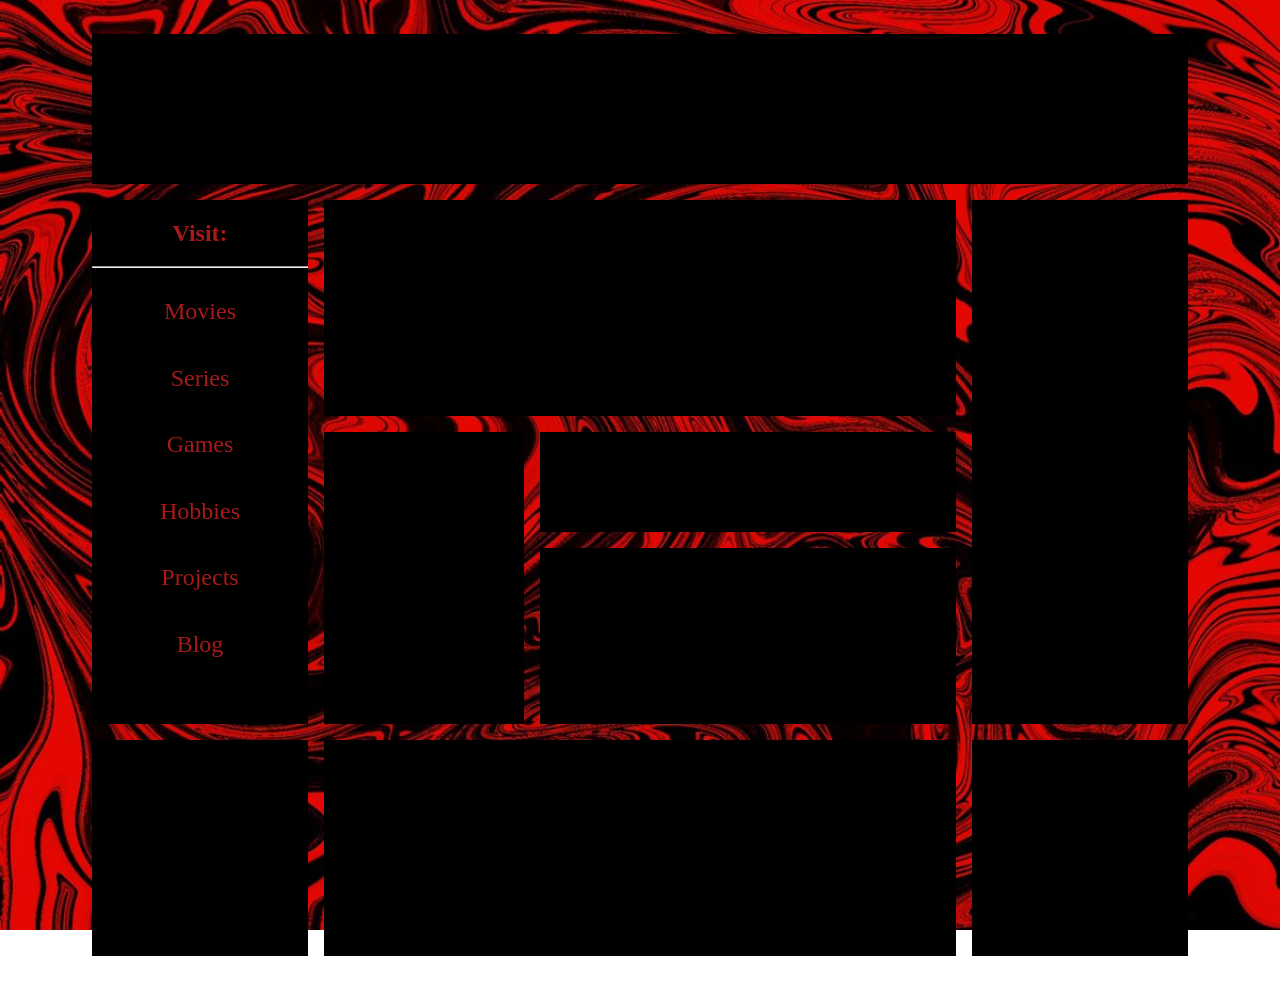
==== index.html @ 5b0f6a65 "Updated(style) with new fonts and colors" ====
<!Doctype html>
<html lang="en">
<head>
    <style>
        body{
            min-height: 100dvh;
            display: flex;
            align-items: center;
            justify-content: center;
            padding: 2%;
            background-image: url("background.jpg");
            background-repeat: no-repeat;
            background-position: center;
            background-size: cover;
            background-attachment: fixed;
        }
        a{
            text-align: center;
            display: flex;
            justify-content: center;
            font-size: 150%;
            padding-top: 10%;
            color: rgb(168, 26, 26);
            font-family: pixelfy;
 
        }
        h2{
            text-align: center;
            display: flex;
            justify-content: center;
            color: rgb(168, 26, 26);
            font-family: jaquard;
        }
        .box{
            background-color: rgb(0, 0, 0);
        }
        .grid-container{
            display: grid;
            grid-template-columns: 100px 100px 200px 200px 200px 100px 100px;
            grid-template-rows: 150px 100px 100px 100px 80px 80px 200px;
            gap: 1em;
            grid-auto-rows:  1fr;
            grid-template-areas:
            "box-1 box-1 box-1 box-1 box-1 box-1 box-1"

            "box-2 box-2 box-3 box-3 box-3 box-4 box-4"
            "box-2 box-2 box-3 box-3 box-3 box-4 box-4"
            "box-2 box-2 box-5 box-6 box-6 box-4 box-4"
            "box-2 box-2 box-5 box-7 box-7 box-4 box-4"
            "box-2 box-2 box-5 box-7 box-7 box-4 box-4"
            "box-8 box-8 box-9 box-9 box-9 box-10 box-10"
            "box-8 box-8 box-9 box-9 box-9 box-10 box-10";
            
        }
        @font-face {
            font-family: pixelfy;
            src: url('PixelifySans-Medium');
            font-family: jaquard;
            src: url('Jacquard12-Regular');
        }
        @media(max-width: 56em){
            .grid-container{
                grid-template-columns: 100px 100px 200px 200px 200px 100px 100px;
                grid-template-rows: 150px 100px 100px 100px 80px 80px 200px;
                grid-template-areas:
                "box-1 box-1 box-1 box-1 box-1 box-1 box-1"

                "box-2 box-2 box-3 box-3 box-3 box-4 box-4"
                "box-2 box-2 box-3 box-3 box-3 box-4 box-4"
                "box-2 box-2 box-5 box-6 box-6 box-4 box-4"
                "box-2 box-2 box-5 box-7 box-7 box-4 box-4"
                 "box-2 box-2 box-5 box-7 box-7 box-4 box-4"
                "box-8 box-8 box-9 box-9 box-9 box-10 box-10"
                "box-8 box-8 box-9 box-9 box-9 box-10 box-10";
             }
        } 
    </style>
</head>

<body>
    <div class="grid-container">
        <div class="box" style="grid-area: box-1"></div>
        <div class="box" style="grid-area: box-2">
            <h2>Visit:</h2>
            <hr>
            <a>Movies</a>
            <br>
            <a>Series</a>
            <br>
            <a>Games</a>
            <br>
            <a>Hobbies</a>
            <br>
            <a>Projects</a>
            <br>
            <a>Blog</a>
        </div>
        <div class="box" style="grid-area: box-3"></div>
        <div class="box" style="grid-area: box-4"></div>
        <div class="box" style="grid-area: box-5"></div>
        <div class="box" style="grid-area: box-6"></div>
        <div class="box" style="grid-area: box-7"></div>
        <div class="box" style="grid-area: box-8"></div>
        <div class="box" style="grid-area: box-9"></div>
        <div class="box" style="grid-area: box-10"></div>
    </div>

</body>
</html>
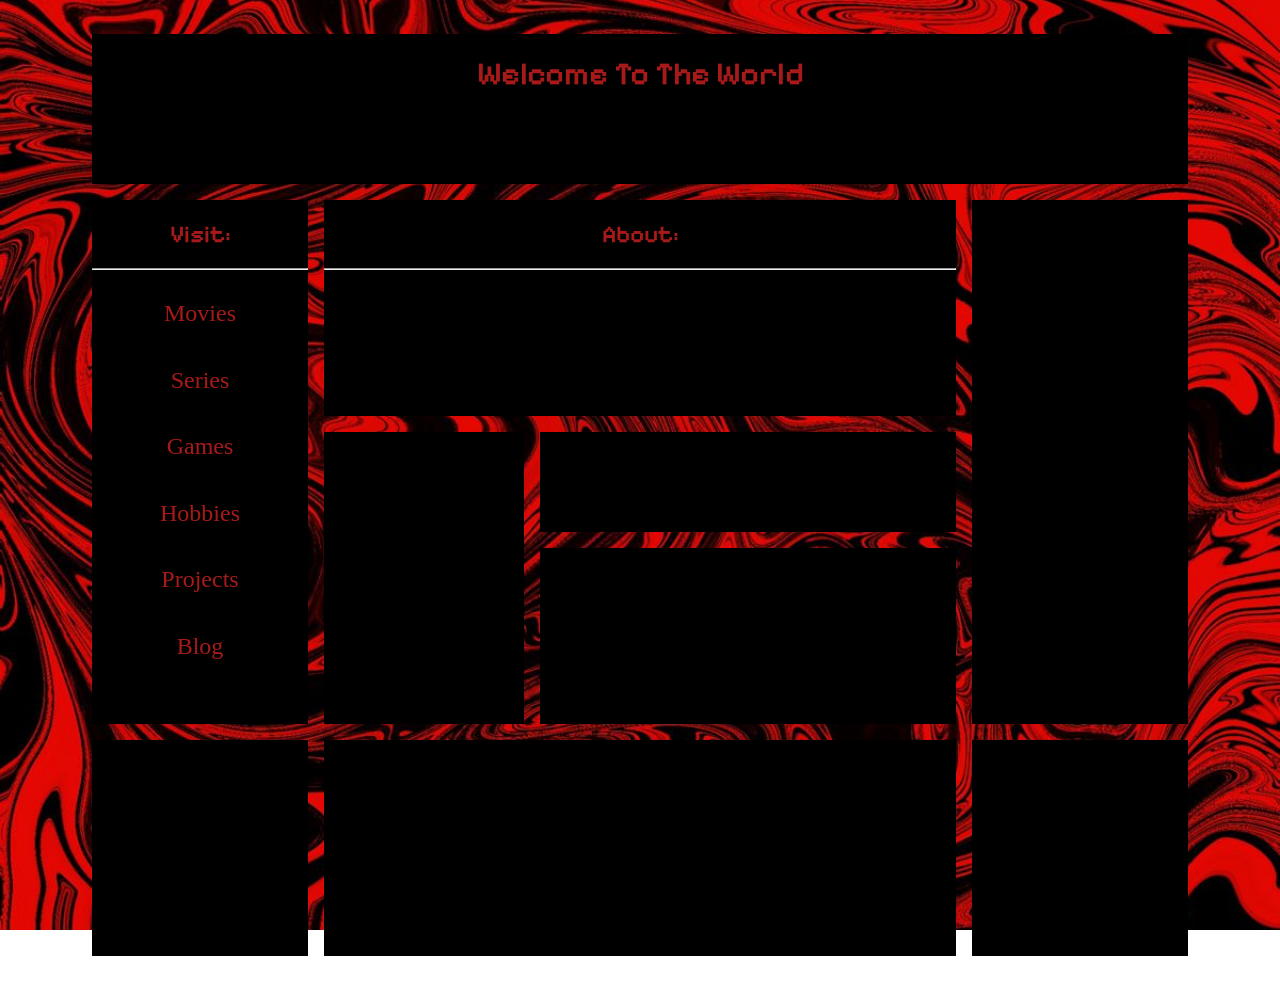
==== commit ff0886ad: "Added images and new fonts" ====
--- a/index.html
+++ b/index.html
@@ -23,6 +23,13 @@
             color: rgb(168, 26, 26);
             font-family: pixelfy;
  
+        }
+        h1{
+            text-align: center;
+            display: flex;
+            justify-content: center;
+            color: rgb(168, 26, 26);
+            font-family: jaquard;
         }
         h2{
             text-align: center;
@@ -54,9 +61,9 @@
         }
         @font-face {
             font-family: pixelfy;
-            src: url('PixelifySans-Medium');
+            src: url("PixelifySans-Medium.ttf");
             font-family: jaquard;
-            src: url('Jacquard12-Regular');
+            src: url("PixelifySans-SemiBold.ttf");
         }
         @media(max-width: 56em){
             .grid-container{
@@ -79,7 +86,10 @@
 
 <body>
     <div class="grid-container">
-        <div class="box" style="grid-area: box-1"></div>
+        <div class="box" style="grid-area: box-1">
+            <h1>Welcome To The World</h1>
+        </div>
+
         <div class="box" style="grid-area: box-2">
             <h2>Visit:</h2>
             <hr>
@@ -95,7 +105,10 @@
             <br>
             <a>Blog</a>
         </div>
-        <div class="box" style="grid-area: box-3"></div>
+        <div class="box" style="grid-area: box-3">
+            <h2>About:</h2>
+            <hr>
+        </div>
         <div class="box" style="grid-area: box-4"></div>
         <div class="box" style="grid-area: box-5"></div>
         <div class="box" style="grid-area: box-6"></div>
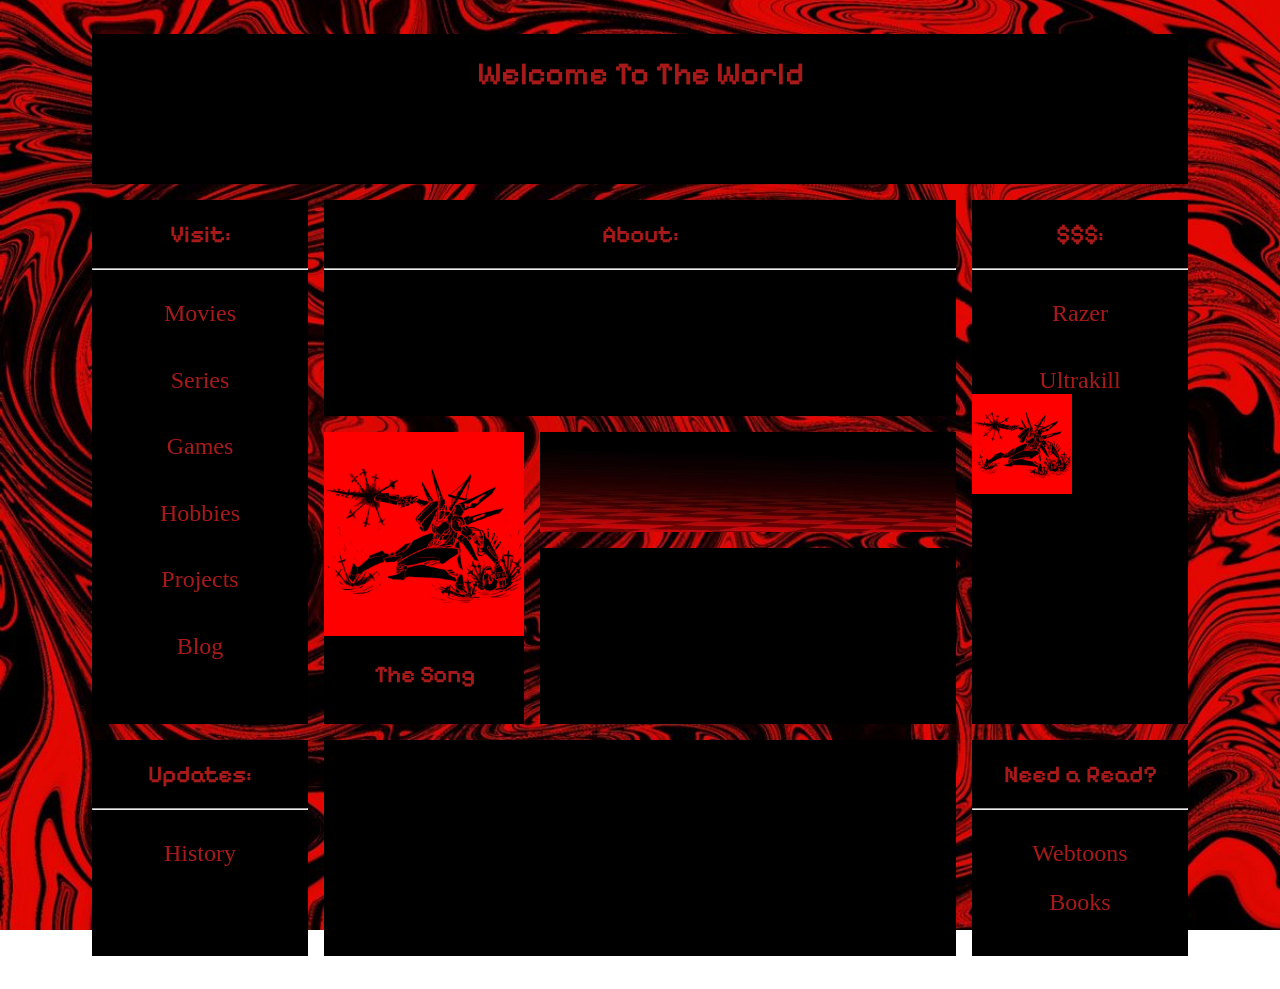
==== commit 42374c8c: "Style(Layout) Basic Layout and idea of the webpage" ====
--- a/index.html
+++ b/index.html
@@ -109,13 +109,36 @@
             <h2>About:</h2>
             <hr>
         </div>
-        <div class="box" style="grid-area: box-4"></div>
-        <div class="box" style="grid-area: box-5"></div>
-        <div class="box" style="grid-area: box-6"></div>
-        <div class="box" style="grid-area: box-7"></div>
-        <div class="box" style="grid-area: box-8"></div>
+        <div class="box" style="grid-area: box-4">
+            <h2>$$$:</h2>
+            <hr>
+            <a>Razer</a>
+            <br>
+            <a>Ultrakill</a>
+            <img src="SoundtrackUltrakill.jpg" width= 100px height=100px>
+        </div>
+        <div class="box" style="grid-area: box-5">
+            <img src="SoundtrackUltrakill.jpg" width= 100% height=70%>
+            <h2>The Song</h2>
+        </div>
+        <div class="box" style="grid-area: box-6">
+            <img src="backgroundmusic.jpg" width= 100% height=100%> 
+
+        </div>
+        <div class="box" style="grid-area: box-7">
+        </div>
+        <div class="box" style="grid-area: box-8">
+            <h2>Updates:</h2>
+            <hr>
+            <a>History</a>
+        </div>
         <div class="box" style="grid-area: box-9"></div>
-        <div class="box" style="grid-area: box-10"></div>
+        <div class="box" style="grid-area: box-10">
+            <h2>Need a Read?</h2>
+            <hr>
+            <a>Webtoons</a>
+            <a>Books</a>
+        </div>
     </div>
 
 </body>
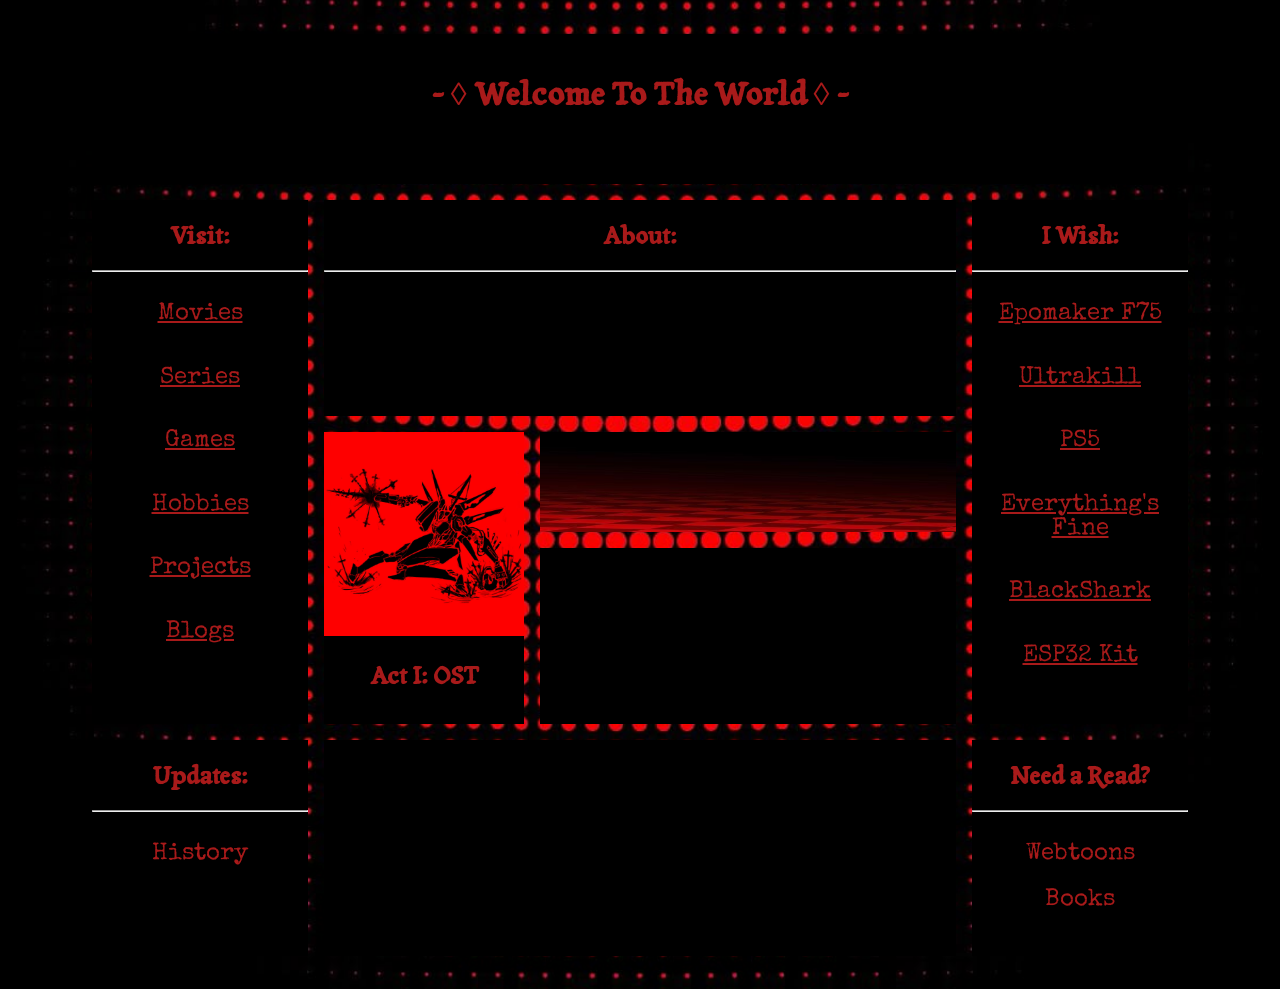
==== commit 0ed90375: "Style(changed font and images)feat(new links and html code)refactor(.css file added)" ====
--- a/index.html
+++ b/index.html
@@ -1,132 +1,69 @@
 <!Doctype html>
 <html lang="en">
 <head>
-    <style>
-        body{
-            min-height: 100dvh;
-            display: flex;
-            align-items: center;
-            justify-content: center;
-            padding: 2%;
-            background-image: url("background.jpg");
-            background-repeat: no-repeat;
-            background-position: center;
-            background-size: cover;
-            background-attachment: fixed;
-        }
-        a{
-            text-align: center;
-            display: flex;
-            justify-content: center;
-            font-size: 150%;
-            padding-top: 10%;
-            color: rgb(168, 26, 26);
-            font-family: pixelfy;
- 
-        }
-        h1{
-            text-align: center;
-            display: flex;
-            justify-content: center;
-            color: rgb(168, 26, 26);
-            font-family: jaquard;
-        }
-        h2{
-            text-align: center;
-            display: flex;
-            justify-content: center;
-            color: rgb(168, 26, 26);
-            font-family: jaquard;
-        }
-        .box{
-            background-color: rgb(0, 0, 0);
-        }
-        .grid-container{
-            display: grid;
-            grid-template-columns: 100px 100px 200px 200px 200px 100px 100px;
-            grid-template-rows: 150px 100px 100px 100px 80px 80px 200px;
-            gap: 1em;
-            grid-auto-rows:  1fr;
-            grid-template-areas:
-            "box-1 box-1 box-1 box-1 box-1 box-1 box-1"
-
-            "box-2 box-2 box-3 box-3 box-3 box-4 box-4"
-            "box-2 box-2 box-3 box-3 box-3 box-4 box-4"
-            "box-2 box-2 box-5 box-6 box-6 box-4 box-4"
-            "box-2 box-2 box-5 box-7 box-7 box-4 box-4"
-            "box-2 box-2 box-5 box-7 box-7 box-4 box-4"
-            "box-8 box-8 box-9 box-9 box-9 box-10 box-10"
-            "box-8 box-8 box-9 box-9 box-9 box-10 box-10";
-            
-        }
-        @font-face {
-            font-family: pixelfy;
-            src: url("PixelifySans-Medium.ttf");
-            font-family: jaquard;
-            src: url("PixelifySans-SemiBold.ttf");
-        }
-        @media(max-width: 56em){
-            .grid-container{
-                grid-template-columns: 100px 100px 200px 200px 200px 100px 100px;
-                grid-template-rows: 150px 100px 100px 100px 80px 80px 200px;
-                grid-template-areas:
-                "box-1 box-1 box-1 box-1 box-1 box-1 box-1"
-
-                "box-2 box-2 box-3 box-3 box-3 box-4 box-4"
-                "box-2 box-2 box-3 box-3 box-3 box-4 box-4"
-                "box-2 box-2 box-5 box-6 box-6 box-4 box-4"
-                "box-2 box-2 box-5 box-7 box-7 box-4 box-4"
-                 "box-2 box-2 box-5 box-7 box-7 box-4 box-4"
-                "box-8 box-8 box-9 box-9 box-9 box-10 box-10"
-                "box-8 box-8 box-9 box-9 box-9 box-10 box-10";
-             }
-        } 
-    </style>
+   <link rel="stylesheet" href="style.css">
 </head>
 
 <body>
-    <div class="grid-container">
+    <div class="grid-container-index">
         <div class="box" style="grid-area: box-1">
-            <h1>Welcome To The World</h1>
+            <br>
+            <h1>- ◊ Welcome To The World ◊ -</h1>
         </div>
 
         <div class="box" style="grid-area: box-2">
             <h2>Visit:</h2>
             <hr>
-            <a>Movies</a>
+            <a href="movies.html">Movies</a>
             <br>
-            <a>Series</a>
+            <a href="series.html">Series</a>
             <br>
-            <a>Games</a>
+            <a href="games.html">Games</a>
             <br>
-            <a>Hobbies</a>
+            <a href="hobbies.html">Hobbies</a>
             <br>
-            <a>Projects</a>
+            <a href="projects.html">Projects</a>
             <br>
-            <a>Blog</a>
+            <a href="blog.html">Blogs</a>
         </div>
+
         <div class="box" style="grid-area: box-3">
             <h2>About:</h2>
             <hr>
         </div>
+
         <div class="box" style="grid-area: box-4">
-            <h2>$$$:</h2>
+            <h2>I Wish:</h2>
             <hr>
-            <a>Razer</a>
+            <a href="https://epomaker.com/products/epomaker-aula-f75">Epomaker F75</a>
             <br>
-            <a>Ultrakill</a>
-            <img src="SoundtrackUltrakill.jpg" width= 100px height=100px>
-        </div>
-        <div class="box" style="grid-area: box-5">
-            <img src="SoundtrackUltrakill.jpg" width= 100% height=70%>
-            <h2>The Song</h2>
-        </div>
-        <div class="box" style="grid-area: box-6">
-            <img src="backgroundmusic.jpg" width= 100% height=100%> 
+            <a href="https://store.steampowered.com/app/1229490/ULTRAKILL/">Ultrakill</a>
+            <br>
+            <a href="https://www.playstation.com/en-ca/ps5/">PS5</a>
+            <br>
+            <a href="https://www.indigo.ca/products/everything-is-fine-volume-one?_su_rec=[base64]&_su_rec_id=d81c8d76-1407-4834-97dd-6565f7515eed-1792592493">Everything's Fine</a>
+            <br>
+            <a href="https://www.razer.com/ca-en/gaming-headsets/razer-blackshark-v2-x">BlackShark</a>
+            <br>
+            <a href="https://www.amazon.ca/esp32-kit/s?k=esp32+kit">ESP32 Kit</a>
+            
+
 
         </div>
+
+        <div class="box" style="grid-area: box-5">
+            <img src="images/SoundtrackUltrakill.jpg" width= 100% height=70%>
+            <h2>Act I: OST</h2>
+        </div>
+
+        <div class="box" style="grid-area: box-6">
+            <img src="images/backgroundmusic.jpg" width= 100% height=100%> 
+
+        </div>
+
         <div class="box" style="grid-area: box-7">
         </div>
+
         <div class="box" style="grid-area: box-8">
             <h2>Updates:</h2>
             <hr>
--- a/style.css
+++ b/style.css
@@ -0,0 +1,155 @@
+body{
+    min-height: 100dvh;
+    display: flex;
+    align-items: center;
+    justify-content: center;
+    padding: 2%;
+    background-image: url("images/background-2.jpg");
+    background-repeat: no-repeat;
+    background-position: center;
+    background-size: cover;
+    background-attachment: fixed;
+}
+a{
+    text-align: center;
+    display: flex;
+    justify-content: center;
+    font-size: 150%;
+    padding-top: 10%;
+    color: rgb(168, 26, 26);
+    font-family: pixel;
+
+}
+h1{
+    text-align: center;
+    display: flex;
+    justify-content: center;
+    color: rgb(168, 26, 26);
+    font-family: jaquard;
+}
+h2{
+    text-align: center;
+    display: flex;
+    justify-content: center;
+    color: rgb(168, 26, 26);
+    font-family: jaquard;
+}
+.box{
+    background-color: rgb(0, 0, 0);
+}
+.grid-container-index{
+    display: grid;
+    grid-template-columns: 100px 100px 200px 200px 200px 100px 100px;
+    grid-template-rows: 150px 100px 100px 100px 80px 80px 200px;
+    gap: 1em;
+    grid-auto-rows:  1fr;
+    grid-template-areas:
+    "box-1 box-1 box-1 box-1 box-1 box-1 box-1"
+
+    "box-2 box-2 box-3 box-3 box-3 box-4 box-4"
+    "box-2 box-2 box-3 box-3 box-3 box-4 box-4"
+    "box-2 box-2 box-5 box-6 box-6 box-4 box-4"
+    "box-2 box-2 box-5 box-7 box-7 box-4 box-4"
+    "box-2 box-2 box-5 box-7 box-7 box-4 box-4"
+    "box-8 box-8 box-9 box-9 box-9 box-10 box-10"
+    "box-8 box-8 box-9 box-9 box-9 box-10 box-10";
+    
+}
+.grid-container-movies{
+    display: grid;
+    grid-template-columns: 100px 100px 200px 200px 200px 100px 100px;
+    grid-template-rows: 100px;
+    gap: 1em;
+    grid-auto-rows:  1fr;
+    grid-template-areas:
+
+    "box-1 box-1 box-1 box-1 box-1 box-1 box-1"
+
+    "box-2 box-2 box-2 box-2 box-2 box-2 box-2"
+    "box-3 box-3 box-3 box-3 box-3 box-3 box-3"
+    "box-4 box-4 box-4 box-4 box-4 box-4 box-4";
+}
+.grid-container-series{
+    display: grid;
+    grid-template-columns: 100px 100px 200px 200px 200px 100px 100px;
+    grid-template-rows: 100px;
+    gap: 1em;
+    grid-auto-rows:  1fr;
+    grid-template-areas:
+
+    "box-1 box-1 box-1 box-1 box-1 box-1 box-1"
+
+    "box-2 box-2 box-2 box-2 box-2 box-2 box-2"
+    "box-3 box-3 box-3 box-3 box-3 box-3 box-3"
+    "box-4 box-4 box-4 box-4 box-4 box-4 box-4";
+}
+.grid-container-games{
+    display: grid;
+    grid-template-columns: 100px 100px 200px 200px 200px 100px 100px;
+    grid-template-rows: 100px;
+    gap: 1em;
+    grid-auto-rows:  1fr;
+    grid-template-areas:
+
+    "box-1 box-1 box-1 box-1 box-1 box-1 box-1"
+
+    "box-2 box-2 box-2 box-2 box-2 box-2 box-2"
+    "box-3 box-3 box-3 box-3 box-3 box-3 box-3"
+    "box-4 box-4 box-4 box-4 box-4 box-4 box-4";
+    
+}
+@font-face {
+    font-family: jaquard;
+    src: url("Tagesschrift-Regular.ttf");
+}
+@font-face {
+    font-family: pixel;
+    src: url("SpecialElite-Regular.ttf");
+}
+
+@media(max-width: 56em){
+    .grid-container-index{
+        grid-template-columns: 100px 100px 200px 200px 200px 100px 100px;
+        grid-template-rows: 150px 100px 100px 100px 80px 80px 200px;
+        grid-template-areas:
+        "box-1 box-1 box-1 box-1 box-1 box-1 box-1"
+
+        "box-2 box-2 box-3 box-3 box-3 box-4 box-4"
+        "box-2 box-2 box-3 box-3 box-3 box-4 box-4"
+        "box-2 box-2 box-5 box-6 box-6 box-4 box-4"
+        "box-2 box-2 box-5 box-7 box-7 box-4 box-4"
+        "box-2 box-2 box-5 box-7 box-7 box-4 box-4"
+        "box-8 box-8 box-9 box-9 box-9 box-10 box-10"
+        "box-8 box-8 box-9 box-9 box-9 box-10 box-10";
+        }
+    .grid-container-movies{
+        grid-template-columns: 100px 100px 200px 200px 200px 100px 100px;
+        grid-template-rows: 100px;
+        grid-template-areas:
+        "box-1 box-1 box-1 box-1 box-1 box-1 box-1"
+        "box-2 box-2 box-2 box-2 box-2 box-2 box-2"
+        "box-3 box-3 box-3 box-3 box-3 box-3 box-3";
+    }
+    .grid-container-series{
+    grid-template-columns: 100px 100px 200px 200px 200px 100px 100px;
+    grid-template-rows: 100px;
+    grid-template-areas:
+
+    "box-1 box-1 box-1 box-1 box-1 box-1 box-1"
+
+    "box-2 box-2 box-2 box-2 box-2 box-2 box-2"
+    "box-3 box-3 box-3 box-3 box-3 box-3 box-3"
+    "box-4 box-4 box-4 box-4 box-4 box-4 box-4";
+    }
+    .grid-container-games{
+    grid-template-columns: 100px 100px 200px 200px 200px 100px 100px;
+    grid-template-rows: 100px;
+    grid-template-areas:
+
+    "box-1 box-1 box-1 box-1 box-1 box-1 box-1"
+
+    "box-2 box-2 box-2 box-2 box-2 box-2 box-2"
+    "box-3 box-3 box-3 box-3 box-3 box-3 box-3"
+    "box-4 box-4 box-4 box-4 box-4 box-4 box-4";
+    }
+} 
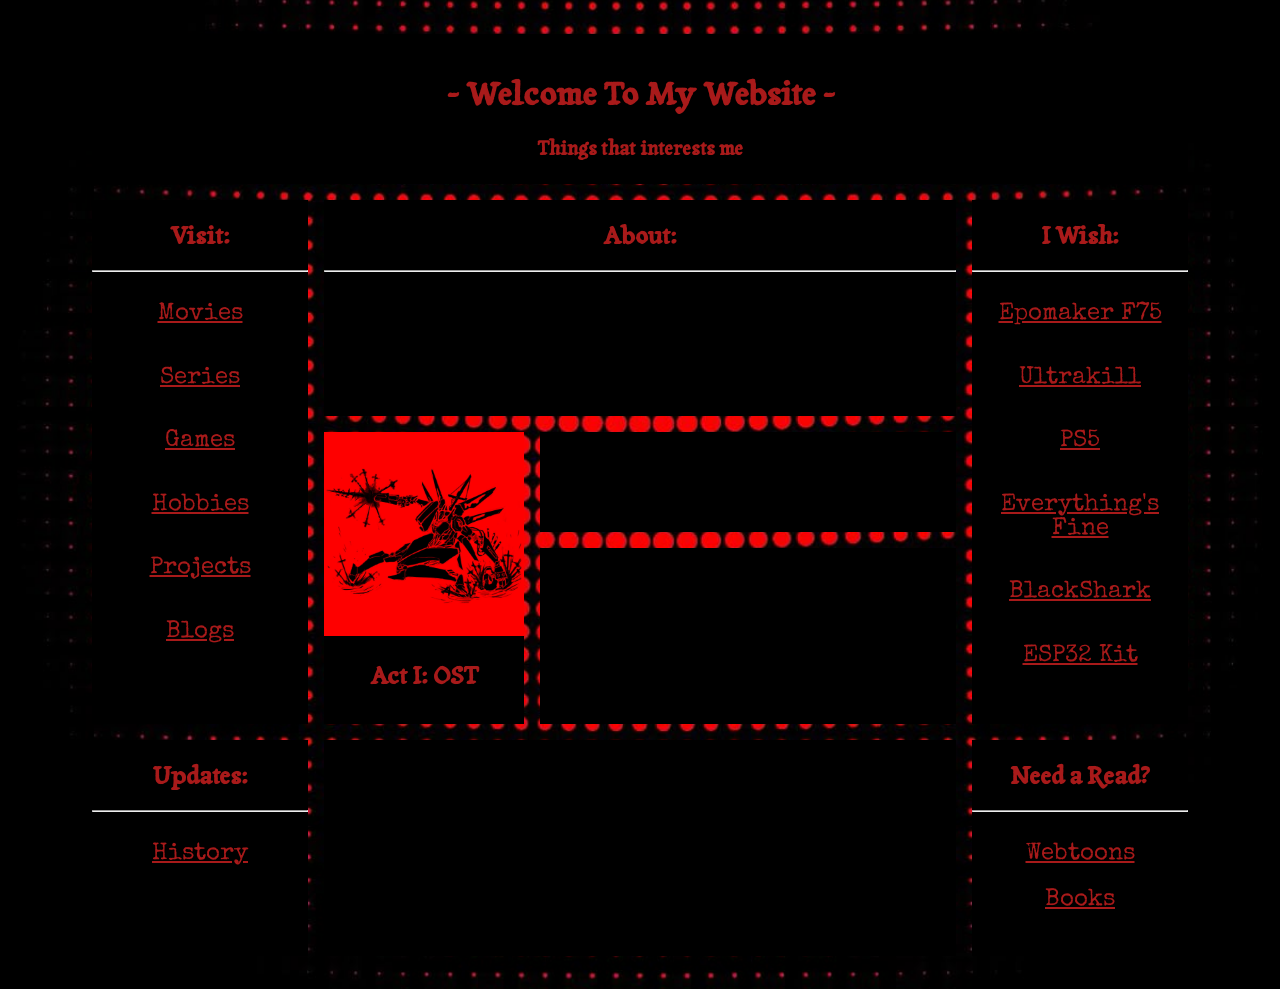
==== commit 08bcdd3b: "Style(more images deleted fonts)feat(more html files and links)" ====
--- a/index.html
+++ b/index.html
@@ -8,7 +8,8 @@
     <div class="grid-container-index">
         <div class="box" style="grid-area: box-1">
             <br>
-            <h1>- ◊ Welcome To The World ◊ -</h1>
+            <h1>- Welcome To My Website -</h1>
+            <h3>Things that interests me</h3>
         </div>
 
         <div class="box" style="grid-area: box-2">
@@ -57,7 +58,7 @@
         </div>
 
         <div class="box" style="grid-area: box-6">
-            <img src="images/backgroundmusic.jpg" width= 100% height=100%> 
+        
 
         </div>
 
@@ -67,14 +68,14 @@
         <div class="box" style="grid-area: box-8">
             <h2>Updates:</h2>
             <hr>
-            <a>History</a>
+            <a href="history.html">History</a>
         </div>
         <div class="box" style="grid-area: box-9"></div>
         <div class="box" style="grid-area: box-10">
             <h2>Need a Read?</h2>
             <hr>
-            <a>Webtoons</a>
-            <a>Books</a>
+            <a href="webtoon.html">Webtoons</a>
+            <a href="reads.html">Books</a>
         </div>
     </div>
 
--- a/style.css
+++ b/style.css
@@ -28,6 +28,13 @@
     font-family: jaquard;
 }
 h2{
+    text-align: center;
+    display: flex;
+    justify-content: center;
+    color: rgb(168, 26, 26);
+    font-family: jaquard;
+}
+h3{
     text-align: center;
     display: flex;
     justify-content: center;
@@ -97,6 +104,54 @@
     "box-3 box-3 box-3 box-3 box-3 box-3 box-3"
     "box-4 box-4 box-4 box-4 box-4 box-4 box-4";
     
+}
+.grid-container-webtoons{
+    display: grid;
+    grid-template-columns: 150px 100px 200px 200px 200px 100px 150px;
+    grid-template-rows: 100px;
+    gap: 1em;
+    grid-auto-rows:  1fr;
+    grid-template-areas:
+
+    "box-1 box-1 box-1 box-1 box-1 box-1 box-1"
+
+    "box-2 box-2 box-2 box-2 box-2 box-2 box-2"
+    "box-3 box-3 box-3 box-3 box-3 box-3 box-3"
+    "box-4 box-4 box-4 box-4 box-4 box-4 box-4";
+}
+.grid-container-reads{
+    display: grid;
+    grid-template-columns: 100px 100px 200px 200px 200px 100px 100px;
+    grid-template-rows: 100px;
+    gap: 1em;
+    grid-auto-rows:  1fr;
+    grid-template-areas:
+
+    "box-1 box-1 box-1 box-1 box-1 box-1 box-1"
+
+    "box-2 box-2 box-2 box-2 box-2 box-2 box-2"
+    "box-3 box-3 box-3 box-3 box-3 box-3 box-3"
+    "box-4 box-4 box-4 box-4 box-4 box-4 box-4";
+}
+.grid-container-history{
+    display: grid;
+    grid-template-columns: 150px 100px 200px 200px 200px 100px 150px;
+    grid-template-rows: 100px;
+    gap: 1em;
+    grid-auto-rows:  1fr;
+    grid-template-areas:
+
+    "box-1 box-1 box-1 box-1 box-1 box-1 box-1"
+}
+.grid-container-blogs{
+    display: grid;
+    grid-template-columns: 150px 100px 200px 200px 200px 100px 150px;
+    grid-template-rows: 100px;
+    gap: 1em;
+    grid-auto-rows:  1fr;
+    grid-template-areas:
+
+    "box-1 box-1 box-1 box-1 box-1 box-1 box-1"
 }
 @font-face {
     font-family: jaquard;
@@ -152,4 +207,42 @@
     "box-3 box-3 box-3 box-3 box-3 box-3 box-3"
     "box-4 box-4 box-4 box-4 box-4 box-4 box-4";
     }
+    .grid-container-webtoons{
+    grid-template-columns: 150px 100px 200px 200px 200px 100px 150px;
+    grid-template-rows: 100px;
+    grid-template-areas:
+
+    "box-1 box-1 box-1 box-1 box-1 box-1 box-1"
+
+    "box-2 box-2 box-2 box-2 box-2 box-2 box-2"
+    "box-3 box-3 box-3 box-3 box-3 box-3 box-3"
+    "box-4 box-4 box-4 box-4 box-4 box-4 box-4";
+}
+.grid-container-reads{
+    grid-template-columns: 100px 100px 200px 200px 200px 100px 100px;
+    grid-template-rows: 100px;
+    grid-template-areas:
+
+    "box-1 box-1 box-1 box-1 box-1 box-1 box-1"
+
+    "box-2 box-2 box-2 box-2 box-2 box-2 box-2"
+    "box-3 box-3 box-3 box-3 box-3 box-3 box-3"
+    "box-4 box-4 box-4 box-4 box-4 box-4 box-4";
+}
+.grid-container-history{
+    grid-template-columns: 150px 100px 200px 200px 200px 100px 150px;
+    grid-template-rows: 100px;
+    grid-template-areas:
+
+    "box-1 box-1 box-1 box-1 box-1 box-1 box-1"
+;
+}
+.grid-container-blogs{
+    grid-template-columns: 150px 100px 200px 200px 200px 100px 150px;
+    grid-template-rows: 100px;
+    grid-template-areas:
+
+    "box-1 box-1 box-1 box-1 box-1 box-1 box-1"
+;
+}
 } 
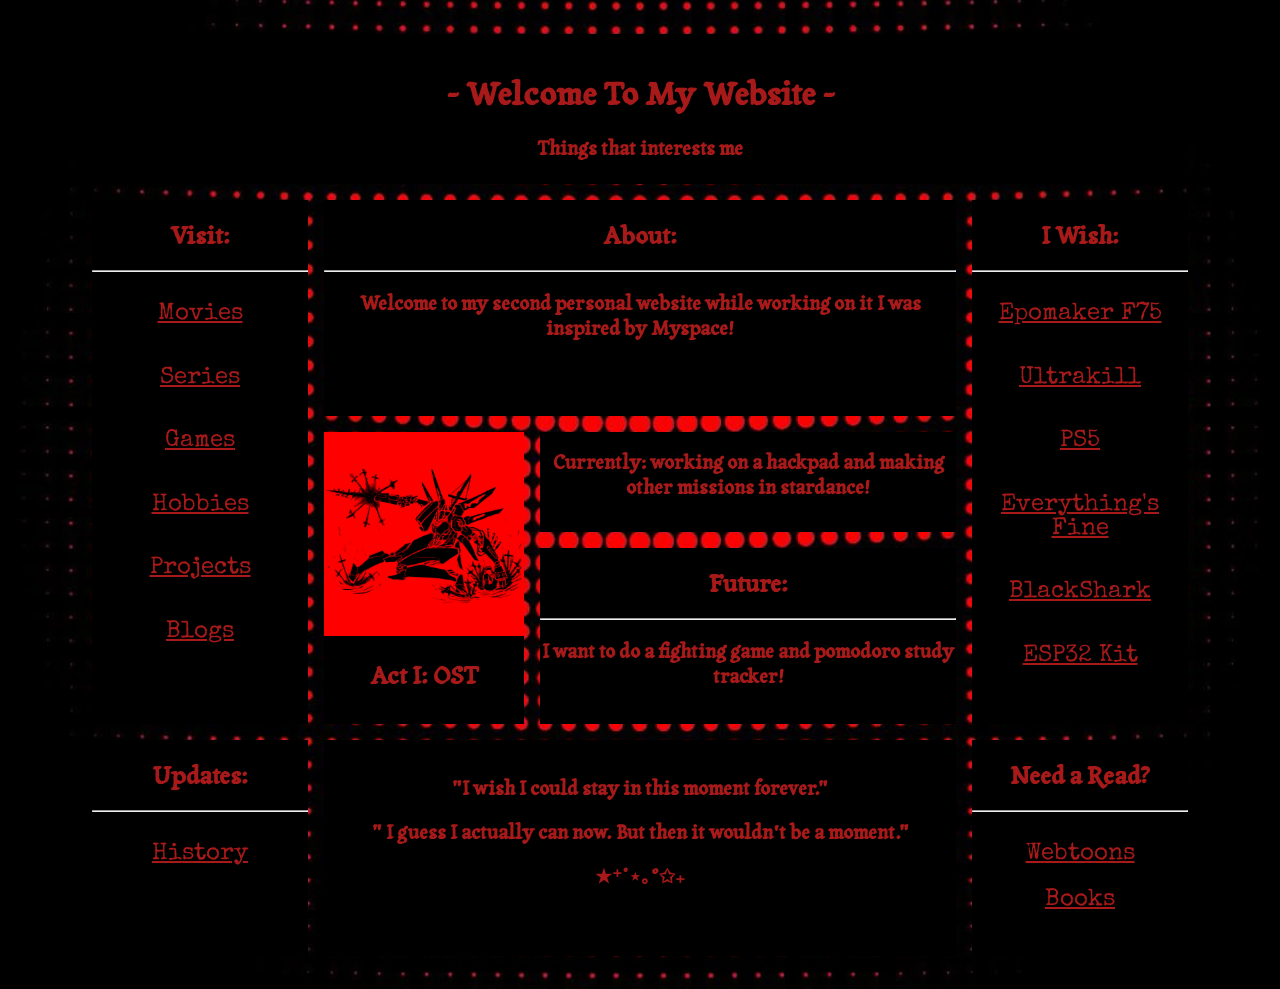
==== commit a5b75328: "Style(added text + images) Fixed(bottom gap) Completed index. Added project and hobbies" ====
--- a/index.html
+++ b/index.html
@@ -31,6 +31,7 @@
         <div class="box" style="grid-area: box-3">
             <h2>About:</h2>
             <hr>
+            <h3>Welcome to my second personal website while working on it I was inspired by Myspace!</h3>
         </div>
 
         <div class="box" style="grid-area: box-4">
@@ -58,11 +59,13 @@
         </div>
 
         <div class="box" style="grid-area: box-6">
-        
-
+            <h3>Currently: working on a hackpad and making other missions in stardance!</h3>
         </div>
 
         <div class="box" style="grid-area: box-7">
+            <h2>Future: </h2>
+            <hr>
+            <h3>I want to do a fighting game and pomodoro study tracker!</h3>
         </div>
 
         <div class="box" style="grid-area: box-8">
@@ -70,7 +73,13 @@
             <hr>
             <a href="history.html">History</a>
         </div>
-        <div class="box" style="grid-area: box-9"></div>
+        <div class="box" style="grid-area: box-9">
+             <br>
+             <h3>"I wish I could stay in this moment forever."</h3>
+             <h3>" I guess I actually can now. But then it wouldn't be a moment."</h3>
+             <h3>★⁺˚⋆｡°✩₊</h3>
+             <br>
+        </div>
         <div class="box" style="grid-area: box-10">
             <h2>Need a Read?</h2>
             <hr>
--- a/style.css
+++ b/style.css
@@ -153,6 +153,36 @@
 
     "box-1 box-1 box-1 box-1 box-1 box-1 box-1"
 }
+
+.grid-container-projects{
+    display: grid;
+    grid-template-columns: 100px 100px 200px 200px 200px 100px 100px;
+    grid-template-rows: 100px;
+    gap: 1em;
+    grid-auto-rows:  1fr;
+    grid-template-areas:
+
+    "box-1 box-1 box-1 box-1 box-1 box-1 box-1"
+
+    "box-2 box-2 box-2 box-2 box-2 box-2 box-2"
+    "box-3 box-3 box-3 box-3 box-3 box-3 box-3"
+    "box-4 box-4 box-4 box-4 box-4 box-4 box-4";
+}
+.grid-container-hobbies{
+    display: grid;
+    grid-template-columns: 100px 100px 200px 200px 200px 100px 100px;
+    grid-template-rows: 100px;
+    gap: 1em;
+    grid-auto-rows:  1fr;
+    grid-template-areas:
+
+    "box-1 box-1 box-1 box-1 box-1 box-1 box-1"
+
+    "box-2 box-2 box-2 box-2 box-2 box-2 box-2"
+    "box-3 box-3 box-3 box-3 box-3 box-3 box-3"
+    "box-4 box-4 box-4 box-4 box-4 box-4 box-4";
+}
+
 @font-face {
     font-family: jaquard;
     src: url("Tagesschrift-Regular.ttf");
@@ -187,7 +217,7 @@
     }
     .grid-container-series{
     grid-template-columns: 100px 100px 200px 200px 200px 100px 100px;
-    grid-template-rows: 100px;
+    grid-template-rows: px;
     grid-template-areas:
 
     "box-1 box-1 box-1 box-1 box-1 box-1 box-1"
@@ -234,15 +264,35 @@
     grid-template-rows: 100px;
     grid-template-areas:
 
-    "box-1 box-1 box-1 box-1 box-1 box-1 box-1"
-;
+    "box-1 box-1 box-1 box-1 box-1 box-1 box-1";
 }
 .grid-container-blogs{
     grid-template-columns: 150px 100px 200px 200px 200px 100px 150px;
     grid-template-rows: 100px;
     grid-template-areas:
 
-    "box-1 box-1 box-1 box-1 box-1 box-1 box-1"
-;
+    "box-1 box-1 box-1 box-1 box-1 box-1 box-1";
+}
+.grid-container-projects{
+    grid-template-columns: 100px 100px 200px 200px 200px 100px 100px;
+    grid-template-rows: 100px;
+    grid-template-areas:
+
+    "box-1 box-1 box-1 box-1 box-1 box-1 box-1"
+
+    "box-2 box-2 box-2 box-2 box-2 box-2 box-2"
+    "box-3 box-3 box-3 box-3 box-3 box-3 box-3"
+    "box-4 box-4 box-4 box-4 box-4 box-4 box-4";
+}
+.grid-container-hobbies{
+    grid-template-columns: 100px 100px 200px 200px 200px 100px 100px;
+    grid-template-rows: 100px;
+    grid-template-areas:
+
+    "box-1 box-1 box-1 box-1 box-1 box-1 box-1"
+
+    "box-2 box-2 box-2 box-2 box-2 box-2 box-2"
+    "box-3 box-3 box-3 box-3 box-3 box-3 box-3"
+    "box-4 box-4 box-4 box-4 box-4 box-4 box-4";
 }
 } 
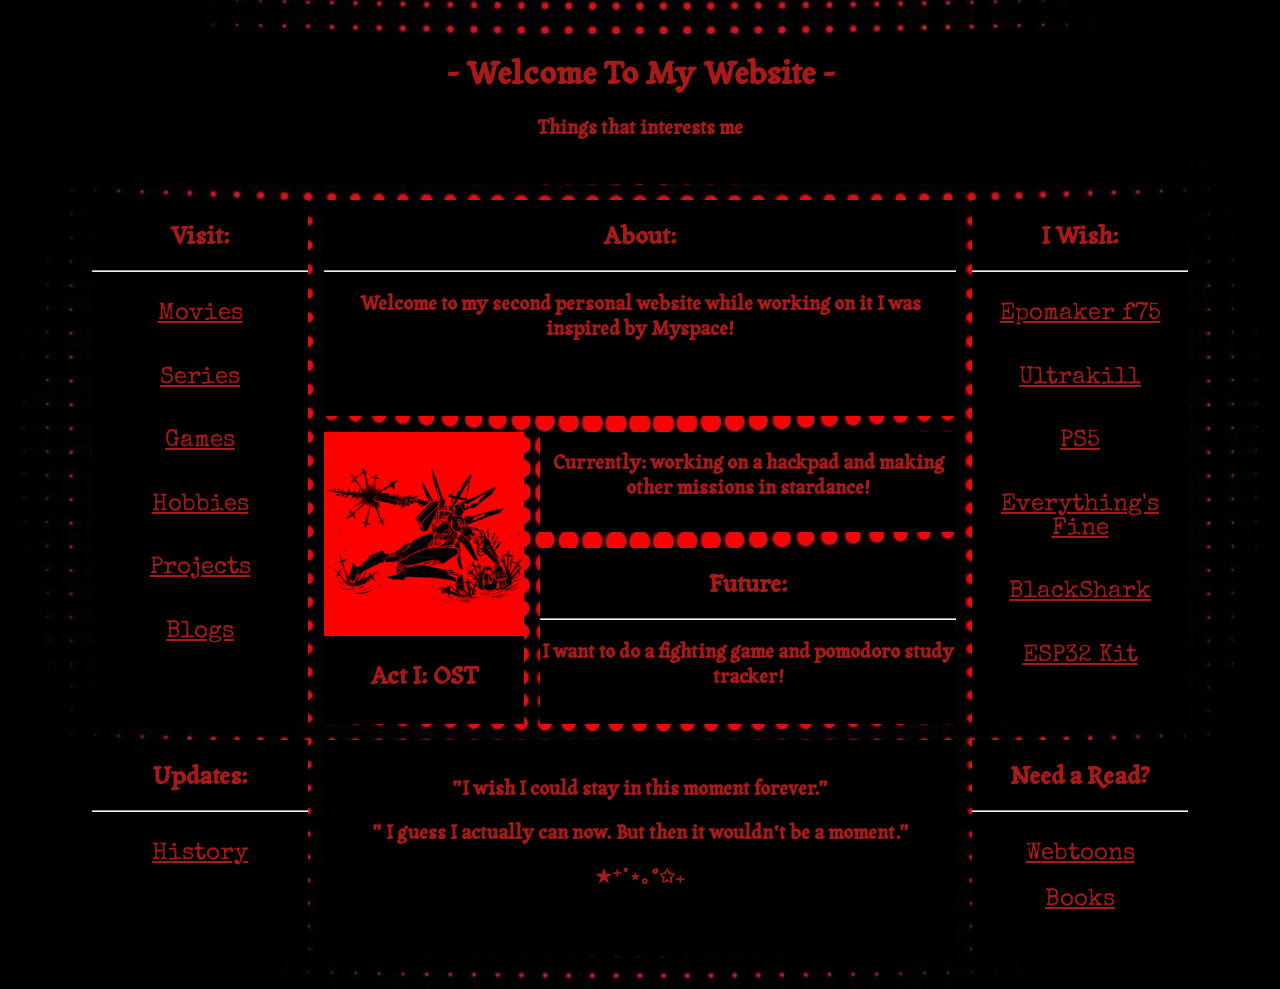
==== commit 9ee99a2f: "Feat(Back Buttons and Links Open in New Tabs)" ====
--- a/index.html
+++ b/index.html
@@ -37,17 +37,17 @@
         <div class="box" style="grid-area: box-4">
             <h2>I Wish:</h2>
             <hr>
-            <a href="https://epomaker.com/products/epomaker-aula-f75">Epomaker F75</a>
+            <a href="https://epomaker.com/products/epomaker-aula-f75" target="_blank">Epomaker f75</a>
             <br>
-            <a href="https://store.steampowered.com/app/1229490/ULTRAKILL/">Ultrakill</a>
+            <a href="https://store.steampowered.com/app/1229490/ULTRAKILL/" target="_blank" >Ultrakill</a>
             <br>
-            <a href="https://www.playstation.com/en-ca/ps5/">PS5</a>
+            <a href="https://www.playstation.com/en-ca/ps5/" target="_blank" >PS5</a>
             <br>
-            <a href="https://www.indigo.ca/products/everything-is-fine-volume-one?_su_rec=[base64]&_su_rec_id=d81c8d76-1407-4834-97dd-6565f7515eed-1792592493">Everything's Fine</a>
+            <a href="https://www.indigo.ca/products/everything-is-fine-volume-one?_su_rec=[base64]&_su_rec_id=d81c8d76-1407-4834-97dd-6565f7515eed-1792592493" target="_blank" >Everything's Fine</a>
             <br>
-            <a href="https://www.razer.com/ca-en/gaming-headsets/razer-blackshark-v2-x">BlackShark</a>
+            <a href="https://www.razer.com/ca-en/gaming-headsets/razer-blackshark-v2-x" target="_blank" >BlackShark</a>
             <br>
-            <a href="https://www.amazon.ca/esp32-kit/s?k=esp32+kit">ESP32 Kit</a>
+            <a href="https://www.amazon.ca/esp32-kit/s?k=esp32+kit" target="_blank" >ESP32 Kit</a>
             
 
 
--- a/style.css
+++ b/style.css
@@ -21,6 +21,7 @@
 
 }
 h1{
+    margin-top: 0px;
     text-align: center;
     display: flex;
     justify-content: center;
@@ -40,6 +41,19 @@
     justify-content: center;
     color: rgb(168, 26, 26);
     font-family: jaquard;
+}
+button{
+    display: block;        
+    margin-left: auto;       
+    margin-right: auto;
+    margin-top: 10px;
+    margin-bottom: 0px;
+    color: rgb(168, 26, 26);
+    font-family: jaquard;
+    background-color: rgb(0, 0, 0);
+    cursor: pointer;
+    border: 0px;
+
 }
 .box{
     background-color: rgb(0, 0, 0);
@@ -64,8 +78,8 @@
 }
 .grid-container-movies{
     display: grid;
-    grid-template-columns: 100px 100px 200px 200px 200px 100px 100px;
-    grid-template-rows: 100px;
+    grid-template-columns: 100px 100px 200px 200px 200px 100px 100px ;
+    grid-template-rows: 100px ;
     gap: 1em;
     grid-auto-rows:  1fr;
     grid-template-areas:
@@ -208,12 +222,16 @@
         "box-8 box-8 box-9 box-9 box-9 box-10 box-10";
         }
     .grid-container-movies{
+
         grid-template-columns: 100px 100px 200px 200px 200px 100px 100px;
         grid-template-rows: 100px;
         grid-template-areas:
+
         "box-1 box-1 box-1 box-1 box-1 box-1 box-1"
+
         "box-2 box-2 box-2 box-2 box-2 box-2 box-2"
-        "box-3 box-3 box-3 box-3 box-3 box-3 box-3";
+        "box-3 box-3 box-3 box-3 box-3 box-3 box-3"
+        "box-4 box-4 box-4 box-4 box-4 box-4 box-4";
     }
     .grid-container-series{
     grid-template-columns: 100px 100px 200px 200px 200px 100px 100px;
